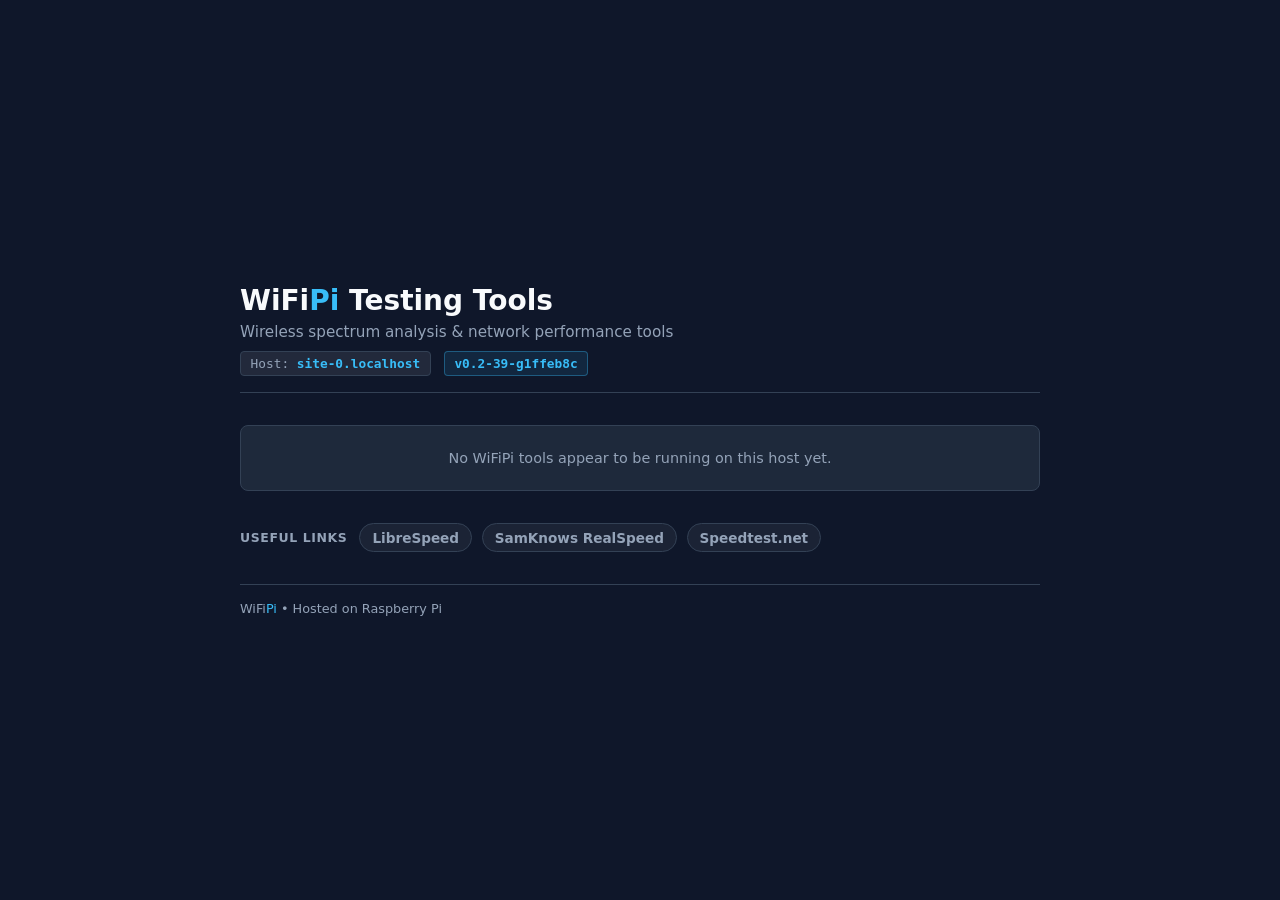
==== www/index.html @ 3b6e67a8 "Add robust playlist fetch retry logic with backoff and error handling - Introduced `fetch_playlist` " ====
<!DOCTYPE html>
<html lang="en">
<head>
    <!-- Mark JS as available so cards can start hidden and be revealed only for the
         apps that actually respond on this Pi. With JS off, .js is never added and
         all cards show (the pre-modular behaviour) — a clean no-JS fallback. -->
    <script>document.documentElement.className += ' js';</script>
    <meta charset="UTF-8">
    <meta name="viewport" content="width=device-width, initial-scale=1.0">
    <title>WiFiPi - Wireless Testing Tools</title>
    <style>
        :root {
            --bg-color: #0f172a;
            --card-bg: #1e293b;
            --card-border: #334155;
            --text-primary: #f8fafc;
            --text-secondary: #94a3b8;
            --accent-color: #38bdf8;
        }

        * {
            box-sizing: border-box;
            margin: 0;
            padding: 0;
        }

        body {
            font-family: system-ui, -apple-system, BlinkMacSystemFont, 'Segoe UI', Roboto, sans-serif;
            background-color: var(--bg-color);
            color: var(--text-primary);
            min-height: 100vh;
            display: flex;
            flex-direction: column;
            align-items: center;
            justify-content: center;
            padding: 2rem 1rem;
        }

        .container {
            width: 100%;
            max-width: 800px;
        }

        header {
            margin-bottom: 2rem;
            border-bottom: 1px solid var(--card-border);
            padding-bottom: 1rem;
        }

        h1 {
            font-size: 1.75rem;
            font-weight: 700;
            margin-bottom: 0.4rem;
            color: var(--text-primary);
        }

        h1 span, footer span {
            color: var(--accent-color);
        }

        .subtitle {
            color: var(--text-secondary);
            font-size: 0.95rem;
        }

        .apps-grid {
            display: grid;
            grid-template-columns: repeat(auto-fit, minmax(300px, 1fr));
            gap: 1.25rem;
        }

        .section-label {
            font-size: 0.78rem;
            font-weight: 700;
            text-transform: uppercase;
            letter-spacing: 0.6px;
            color: var(--text-secondary);
            margin-bottom: 1rem;
        }

        .section-divider {
            border: none;
            border-top: 1px solid var(--card-border);
            margin: 2.5rem 0 1.75rem;
        }

        .app-card {
            background-color: var(--card-bg);
            border: 1px solid var(--card-border);
            border-radius: 8px;
            padding: 1.25rem;
            display: flex;
            flex-direction: column;
            justify-content: space-between;
            text-decoration: none;
            color: inherit;
            transition: border-color 0.2s ease, background-color 0.2s ease;
        }

        .app-card:hover {
            border-color: var(--accent-color);
            background-color: #24334d;
        }

        .card-header {
            display: flex;
            align-items: center;
            justify-content: space-between;
            margin-bottom: 0.75rem;
        }

        .card-title {
            font-size: 1.1rem;
            font-weight: 600;
            color: var(--text-primary);
        }

        .path-badge {
            font-family: monospace;
            font-size: 0.8rem;
            background: rgba(255, 255, 255, 0.08);
            padding: 0.2rem 0.5rem;
            border-radius: 4px;
            color: var(--accent-color);
        }

        .card-desc {
            color: var(--text-secondary);
            font-size: 0.88rem;
            line-height: 1.5;
            margin-bottom: 1.25rem;
        }

        .btn-open {
            display: inline-flex;
            align-items: center;
            justify-content: center;
            padding: 0.5rem 0.85rem;
            border-radius: 6px;
            background-color: var(--accent-color);
            color: #0f172a;
            font-weight: 600;
            font-size: 0.88rem;
            border: none;
            transition: background-color 0.2s ease;
        }

        .app-card:hover .btn-open {
            background-color: #7dd3fc;
        }

        /* External links — a compact row of pill buttons, deliberately lighter-weight
           than .app-card and outside the JS discovery gate below (which hides
           .app-card until a matching /api/hostname probe succeeds). These aren't
           WiFiPi apps and have nothing to probe, so they should always be visible. */
        .external-links {
            display: flex;
            align-items: center;
            flex-wrap: wrap;
            gap: 0.6rem;
            margin-top: 2rem;
        }

        .external-links-label {
            font-size: 0.78rem;
            font-weight: 700;
            text-transform: uppercase;
            letter-spacing: 0.6px;
            color: var(--text-secondary);
            margin-right: 0.15rem;
        }

        .link-pill {
            display: inline-flex;
            align-items: center;
            font-size: 0.85rem;
            font-weight: 600;
            color: var(--text-secondary);
            background: rgba(255, 255, 255, 0.05);
            border: 1px solid var(--card-border);
            padding: 0.35rem 0.75rem;
            border-radius: 999px;
            text-decoration: none;
            transition: border-color 0.2s ease, color 0.2s ease, background-color 0.2s ease;
        }

        .link-pill:hover {
            color: var(--text-primary);
            border-color: var(--accent-color);
            background-color: #24334d;
        }

        footer {
            color: var(--text-secondary);
            font-size: 0.8rem;
            border-top: 1px solid var(--card-border);
            padding-top: 1rem;
            margin-top: 2rem;
        }

        /* Hostname badge — identifies which machine is serving this page */
        .host-badge {
            display: inline-block;
            margin-top: 0.65rem;
            font-family: monospace;
            font-size: 0.8rem;
            color: var(--text-secondary);
            background: rgba(255, 255, 255, 0.08);
            border: 1px solid var(--card-border);
            padding: 0.25rem 0.6rem;
            border-radius: 4px;
        }

        .host-badge strong {
            color: var(--accent-color);
            font-weight: 600;
        }

        .beta-badge {
            font-size: 0.7rem;
            font-weight: 700;
            text-transform: uppercase;
            letter-spacing: 0.5px;
            color: #fbbf24;
            background: rgba(251, 191, 36, 0.12);
            border: 1px solid rgba(251, 191, 36, 0.4);
            padding: 0.15rem 0.4rem;
            border-radius: 4px;
            margin-left: 0.5rem;
        }

        /* Release version badge — single source of truth for the displayed version */
        .version-badge {
            display: inline-block;
            margin-top: 0.65rem;
            margin-left: 0.5rem;
            font-family: monospace;
            font-size: 0.8rem;
            font-weight: 600;
            color: var(--accent-color);
            background: rgba(56, 189, 248, 0.1);
            border: 1px solid rgba(56, 189, 248, 0.35);
            padding: 0.25rem 0.6rem;
            border-radius: 4px;
        }

        /* App discovery: when JS is available, cards start hidden and only the
           apps that answer /<app>/api/hostname on this Pi are revealed (.live).
           The .empty class is added by JS to sections/dividers with no live cards. */
        .js .app-card { display: none; }
        .js .app-card.live { display: flex; }
        .section-label.empty,
        .apps-grid.empty,
        .section-divider.empty { display: none; }

        #empty-state {
            display: none;
            color: var(--text-secondary);
            background-color: var(--card-bg);
            border: 1px solid var(--card-border);
            border-radius: 8px;
            padding: 1.5rem;
            text-align: center;
            font-size: 0.9rem;
        }
        #empty-state.show { display: block; }
    </style>
</head>
<body>

    <div class="container">
        <header>
            <h1>WiFi<span>Pi</span> Testing Tools</h1>
            <p class="subtitle">Wireless spectrum analysis & network performance tools</p>
            <span class="host-badge" title="Host serving this page">
                Host: <strong id="hostName"><!--# echo var="hostname" default="" --></strong>
            </span>
            <span class="version-badge" title="WiFiPi version (git-stamped at commit time)"><!--VERSION-->v0.2-39-g1ffeb8c<!--/VERSION--></span>
        </header>

        <div class="section-label">Monitoring &amp; Management</div>
        <div class="apps-grid">
            <a href="/wifimon/" class="app-card">
                <div>
                    <div class="card-header">
                        <h2 class="card-title">WiFi Utilization Monitor</h2>
                        <span class="path-badge">/wifimon/</span>
                    </div>
                    <p class="card-desc">Real-time spectrum analysis, channel utilization, and BSS scanning across 2.4 GHz, 5 GHz, and 6 GHz bands.</p>
                </div>
                <div class="btn-open">
                    Open App &rarr;
                </div>
            </a>

            <a href="/iperfserver/" class="app-card">
                <div>
                    <div class="card-header">
                        <h2 class="card-title">iPerf3 Server Manager</h2>
                        <span class="path-badge">/iperfserver/</span>
                    </div>
                    <p class="card-desc">Manage, start, stop, and monitor running iPerf3 server daemons and systemd services across ports.</p>
                </div>
                <div class="btn-open">
                    Open App &rarr;
                </div>
            </a>

            <a href="/wificonnect/" class="app-card">
                <div>
                    <div class="card-header">
                        <h2 class="card-title">WiFi Connection Manager <span class="beta-badge">Beta</span></h2>
                        <span class="path-badge">/wificonnect/</span>
                    </div>
                    <p class="card-desc">Scan for nearby networks, connect or disconnect the wireless interface, and manage saved WiFi profiles.</p>
                </div>
                <div class="btn-open">
                    Open App &rarr;
                </div>
            </a>

            <a href="/devices/" class="app-card">
                <div>
                    <div class="card-header">
                        <h2 class="card-title">Network Device Scanner</h2>
                        <span class="path-badge">/devices/</span>
                    </div>
                    <p class="card-desc">Run a privileged ARP sweep of the subnet behind a chosen Bind Interface to inventory every live device on the network, with MAC address and vendor.</p>
                </div>
                <div class="btn-open">
                    Open App &rarr;
                </div>
            </a>

            <a href="/roaming/" class="app-card">
                <div>
                    <div class="card-header">
                        <h2 class="card-title">WiFi Roaming Monitor <span class="beta-badge">Beta</span></h2>
                        <span class="path-badge">/roaming/</span>
                    </div>
                    <p class="card-desc">Live timeline of association events, timing roams between BSSIDs and decoding 802.11 reason codes so disconnects explain themselves.</p>
                </div>
                <div class="btn-open">
                    Open App &rarr;
                </div>
            </a>

            <a href="/terminal/" class="app-card">
                <div>
                    <div class="card-header">
                        <h2 class="card-title">Web Terminal</h2>
                        <span class="path-badge">/terminal/</span>
                    </div>
                    <p class="card-desc">Interactive shell on this Pi in the browser, for when nothing else will do.</p>
                </div>
                <div class="btn-open">
                    Open App &rarr;
                </div>
            </a>

            <a href="/reboot/" class="app-card">
                <div>
                    <div class="card-header">
                        <h2 class="card-title">Reboot Manager <span class="beta-badge">Beta</span></h2>
                        <span class="path-badge">/reboot/</span>
                    </div>
                    <p class="card-desc">Check uptime and trigger a confirmed reboot of this host, with a cancellable countdown before it fires.</p>
                </div>
                <div class="btn-open">
                    Open App &rarr;
                </div>
            </a>
        </div>

        <hr class="section-divider">

        <div class="section-label">Traffic Generators</div>
        <div class="apps-grid">
            <a href="/iperf/" class="app-card">
                <div>
                    <div class="card-header">
                        <h2 class="card-title">iPerf3 Congestion Generator</h2>
                        <span class="path-badge">/iperf/</span>
                    </div>
                    <p class="card-desc">Configure, monitor, and run iPerf3 client test streams across network interfaces.</p>
                </div>
                <div class="btn-open">
                    Open App &rarr;
                </div>
            </a>

            <a href="/webbrowse/" class="app-card">
                <div>
                    <div class="card-header">
                        <h2 class="card-title">Web Browsing Simulator</h2>
                        <span class="path-badge">/webbrowse/</span>
                    </div>
                    <p class="card-desc">Simulate realistic, bursty web-browsing traffic against another Pi's randomized page corpus, instead of iperf3's sustained throughput.</p>
                </div>
                <div class="btn-open">
                    Open App &rarr;
                </div>
            </a>

            <a href="/videostream/" class="app-card">
                <div>
                    <div class="card-header">
                        <h2 class="card-title">Video Stream Simulator <span class="beta-badge">Beta</span></h2>
                        <span class="path-badge">/videostream/</span>
                    </div>
                    <p class="card-desc">Stream an adaptive-bitrate HLS ladder from another Pi with several buffering viewers at once, reporting the metrics video actually cares about: startup delay, rebuffers and the rendition the link could sustain.</p>
                </div>
                <div class="btn-open">
                    Open App &rarr;
                </div>
            </a>

            <a href="/clientsim/" class="app-card">
                <div>
                    <div class="card-header">
                        <h2 class="card-title">Client Simulator <span class="beta-badge">Beta</span></h2>
                        <span class="path-badge">/clientsim/</span>
                    </div>
                    <p class="card-desc">Simulate many independent clients behind a single WiFi association using isolated network namespaces, NAT'd out one radio, with churn to mimic devices joining and leaving.</p>
                </div>
                <div class="btn-open">
                    Open App &rarr;
                </div>
            </a>

            <a href="/porcupine/" class="app-card">
                <div>
                    <div class="card-header">
                        <h2 class="card-title">WiFi Porcupine <span class="beta-badge">Beta</span></h2>
                        <span class="path-badge">/porcupine/</span>
                    </div>
                    <p class="card-desc">Stress an AP by rapidly associating and disassociating several WiFi interfaces at once, randomizing each interface's MAC on every reconnect so the hub sees a storm of brand-new stations.</p>
                </div>
                <div class="btn-open">
                    Open App &rarr;
                </div>
            </a>
        </div>

        <div id="empty-state">
            No WiFiPi tools appear to be running on this host yet.
        </div>

        <div class="external-links">
            <span class="external-links-label">Useful Links</span>
            <a href="https://librespeed.org/" class="link-pill" target="_blank" rel="noopener noreferrer">LibreSpeed</a>
            <a href="https://www.samknows.com/realspeed/" class="link-pill" target="_blank" rel="noopener noreferrer">SamKnows RealSpeed</a>
            <a href="https://www.speedtest.net/" class="link-pill" target="_blank" rel="noopener noreferrer">Speedtest.net</a>
        </div>

        <footer>
            <p>WiFi<span>Pi</span> &bull; Hosted on Raspberry Pi</p>
        </footer>
    </div>

    <script>
        // Self-discovering landing page. This box may run only a SUBSET of the
        // WiFiPi tools, so every card starts hidden (via the .js gate) and is
        // revealed only if its app actually responds on this host. Each app is
        // probed at /<app>/api/hostname — the one endpoint every app is required
        // to expose — which doubles as the host-name source. Same-origin (all
        // apps are nginx subpaths), so no CORS. An app that isn't installed 404s
        // and its card simply stays hidden.
        //
        // Host name is still resolved in escalating steps:
        //   1. Nginx SSI substitutes it above (requires `ssi on;`).
        //   2. Otherwise the first app that answers a probe supplies it.
        //   3. Otherwise the address this page was reached on (often an IP).
        (function () {
            var PROBE_TIMEOUT_MS = 2500;

            var host = document.getElementById('hostName');
            var hostResolved = !!(host && host.textContent.trim());
            // Immediate non-blank fallback so the badge is never empty while probing.
            if (host && !hostResolved) host.textContent = window.location.hostname || 'localhost';

            var cards = Array.prototype.slice.call(document.querySelectorAll('.app-card'));

            function probe(card) {
                var href = card.getAttribute('href') || '';
                var url = href.replace(/\/?$/, '/') + 'api/hostname';
                var ctrl = new AbortController();
                var timer = setTimeout(function () { ctrl.abort(); }, PROBE_TIMEOUT_MS);
                return fetch(url, { cache: 'no-store', signal: ctrl.signal })
                    .then(function (r) { return r.ok ? r.json() : Promise.reject(); })
                    .then(function (data) {
                        clearTimeout(timer);
                        card.classList.add('live');
                        if (host && !hostResolved && data && data.hostname) {
                            host.textContent = data.hostname;
                            hostResolved = true;
                        }
                    })
                    .catch(function () { clearTimeout(timer); });
            }

            function nearestGrid(node, dir) {
                var n = dir < 0 ? node.previousElementSibling : node.nextElementSibling;
                while (n) {
                    if (n.classList && n.classList.contains('apps-grid')) return n;
                    n = dir < 0 ? n.previousElementSibling : n.nextElementSibling;
                }
                return null;
            }

            function isEmptyGrid(grid) {
                return !grid || grid.querySelectorAll('.app-card.live').length === 0;
            }

            Promise.all(cards.map(probe)).then(function () {
                var anyLive = false;

                // Hide a section (its grid + preceding label) when no card survived.
                Array.prototype.slice.call(document.querySelectorAll('.apps-grid')).forEach(function (grid) {
                    if (isEmptyGrid(grid)) {
                        grid.classList.add('empty');
                        var label = grid.previousElementSibling;
                        if (label && label.classList.contains('section-label')) label.classList.add('empty');
                    } else {
                        anyLive = true;
                    }
                });

                // A divider only earns its keep between two non-empty sections.
                Array.prototype.slice.call(document.querySelectorAll('.section-divider')).forEach(function (hr) {
                    if (isEmptyGrid(nearestGrid(hr, -1)) || isEmptyGrid(nearestGrid(hr, 1))) {
                        hr.classList.add('empty');
                    }
                });

                if (!anyLive) {
                    var es = document.getElementById('empty-state');
                    if (es) es.classList.add('show');
                }
            });
        })();
    </script>

</body>
</html>
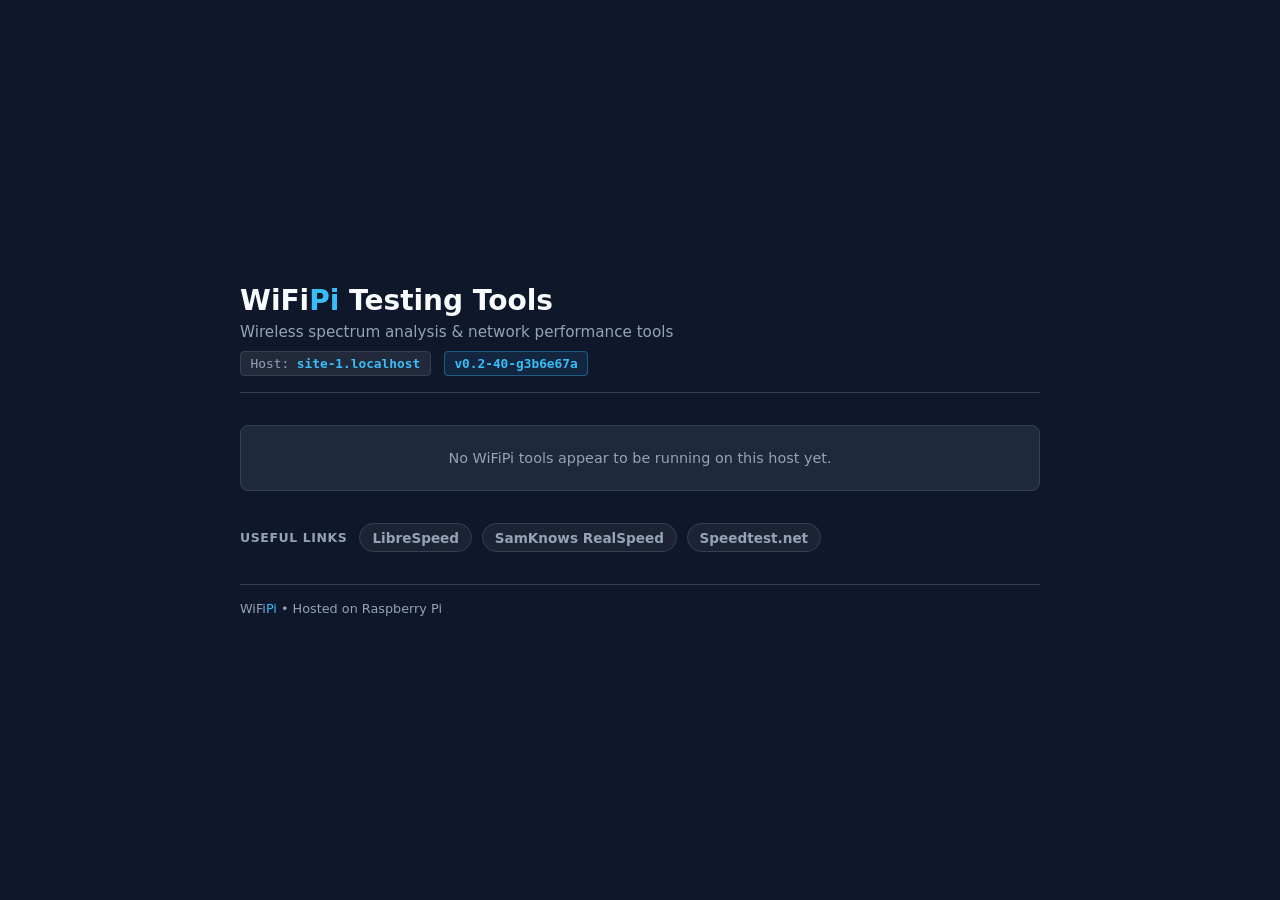
==== commit de58a2db: "Add connection pooling to `requests` for video segments in Video Stream Simulator - Introduced `requ" ====
--- a/www/index.html
+++ b/www/index.html
@@ -275,7 +275,7 @@
             <span class="host-badge" title="Host serving this page">
                 Host: <strong id="hostName"><!--# echo var="hostname" default="" --></strong>
             </span>
-            <span class="version-badge" title="WiFiPi version (git-stamped at commit time)"><!--VERSION-->v0.2-39-g1ffeb8c<!--/VERSION--></span>
+            <span class="version-badge" title="WiFiPi version (git-stamped at commit time)"><!--VERSION-->v0.2-40-g3b6e67a<!--/VERSION--></span>
         </header>
 
         <div class="section-label">Monitoring &amp; Management</div>
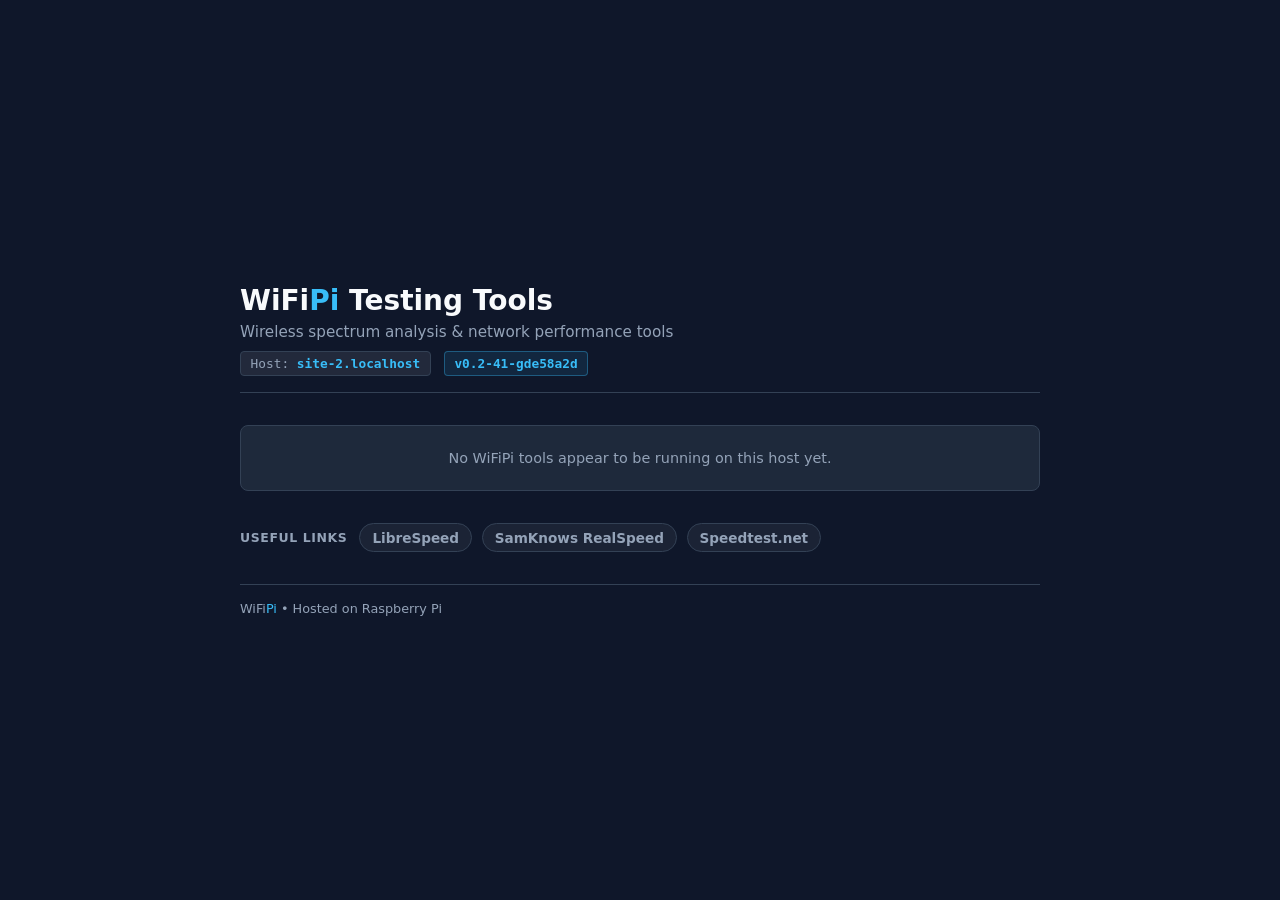
==== commit e4e26bbb: "Add "link-limited" detection and logging for slow network paths in Video Stream Simulator - Introduc" ====
--- a/www/index.html
+++ b/www/index.html
@@ -275,7 +275,7 @@
             <span class="host-badge" title="Host serving this page">
                 Host: <strong id="hostName"><!--# echo var="hostname" default="" --></strong>
             </span>
-            <span class="version-badge" title="WiFiPi version (git-stamped at commit time)"><!--VERSION-->v0.2-40-g3b6e67a<!--/VERSION--></span>
+            <span class="version-badge" title="WiFiPi version (git-stamped at commit time)"><!--VERSION-->v0.2-41-gde58a2d<!--/VERSION--></span>
         </header>
 
         <div class="section-label">Monitoring &amp; Management</div>
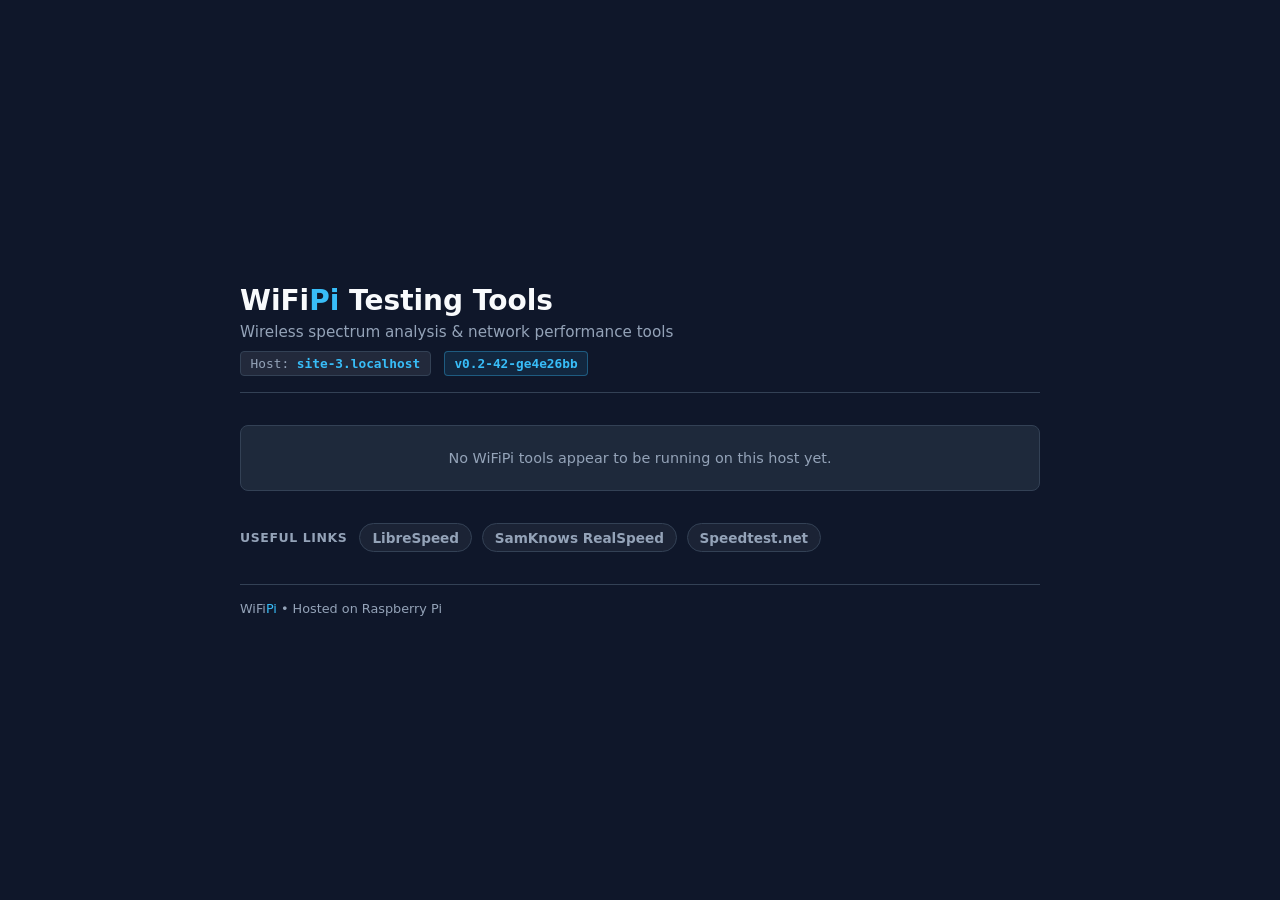
==== commit 856732f4: "Add mid-transfer Stop handling and improve `/stop` robustness in Video Stream Simulator - Introduced" ====
--- a/www/index.html
+++ b/www/index.html
@@ -275,7 +275,7 @@
             <span class="host-badge" title="Host serving this page">
                 Host: <strong id="hostName"><!--# echo var="hostname" default="" --></strong>
             </span>
-            <span class="version-badge" title="WiFiPi version (git-stamped at commit time)"><!--VERSION-->v0.2-41-gde58a2d<!--/VERSION--></span>
+            <span class="version-badge" title="WiFiPi version (git-stamped at commit time)"><!--VERSION-->v0.2-42-ge4e26bb<!--/VERSION--></span>
         </header>
 
         <div class="section-label">Monitoring &amp; Management</div>
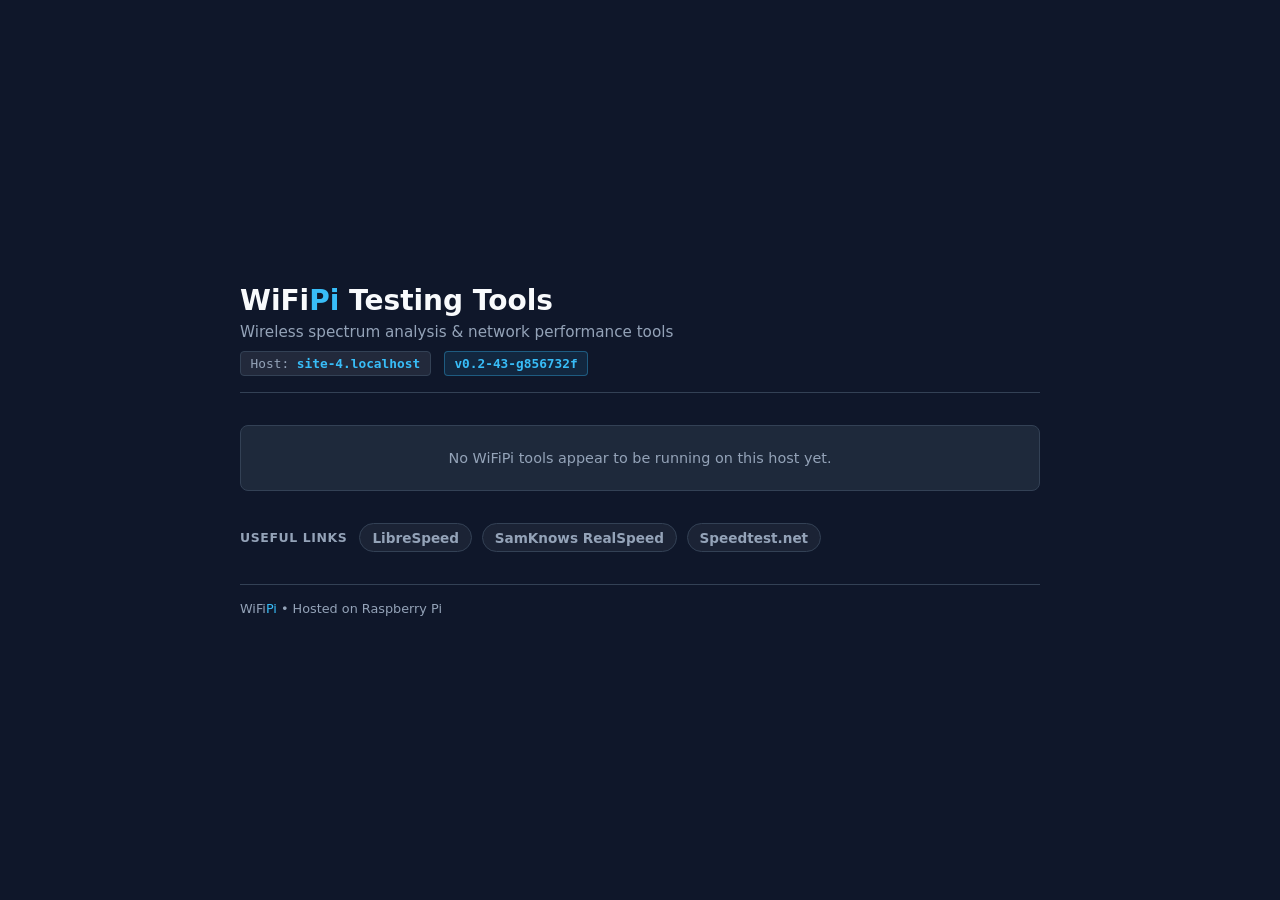
==== commit 57555743: "Add mid-transfer Stop handling and improve `/stop` robustness in Video Stream Simulator - Introduced" ====
--- a/www/index.html
+++ b/www/index.html
@@ -275,7 +275,7 @@
             <span class="host-badge" title="Host serving this page">
                 Host: <strong id="hostName"><!--# echo var="hostname" default="" --></strong>
             </span>
-            <span class="version-badge" title="WiFiPi version (git-stamped at commit time)"><!--VERSION-->v0.2-42-ge4e26bb<!--/VERSION--></span>
+            <span class="version-badge" title="WiFiPi version (git-stamped at commit time)"><!--VERSION-->v0.2-43-g856732f<!--/VERSION--></span>
         </header>
 
         <div class="section-label">Monitoring &amp; Management</div>
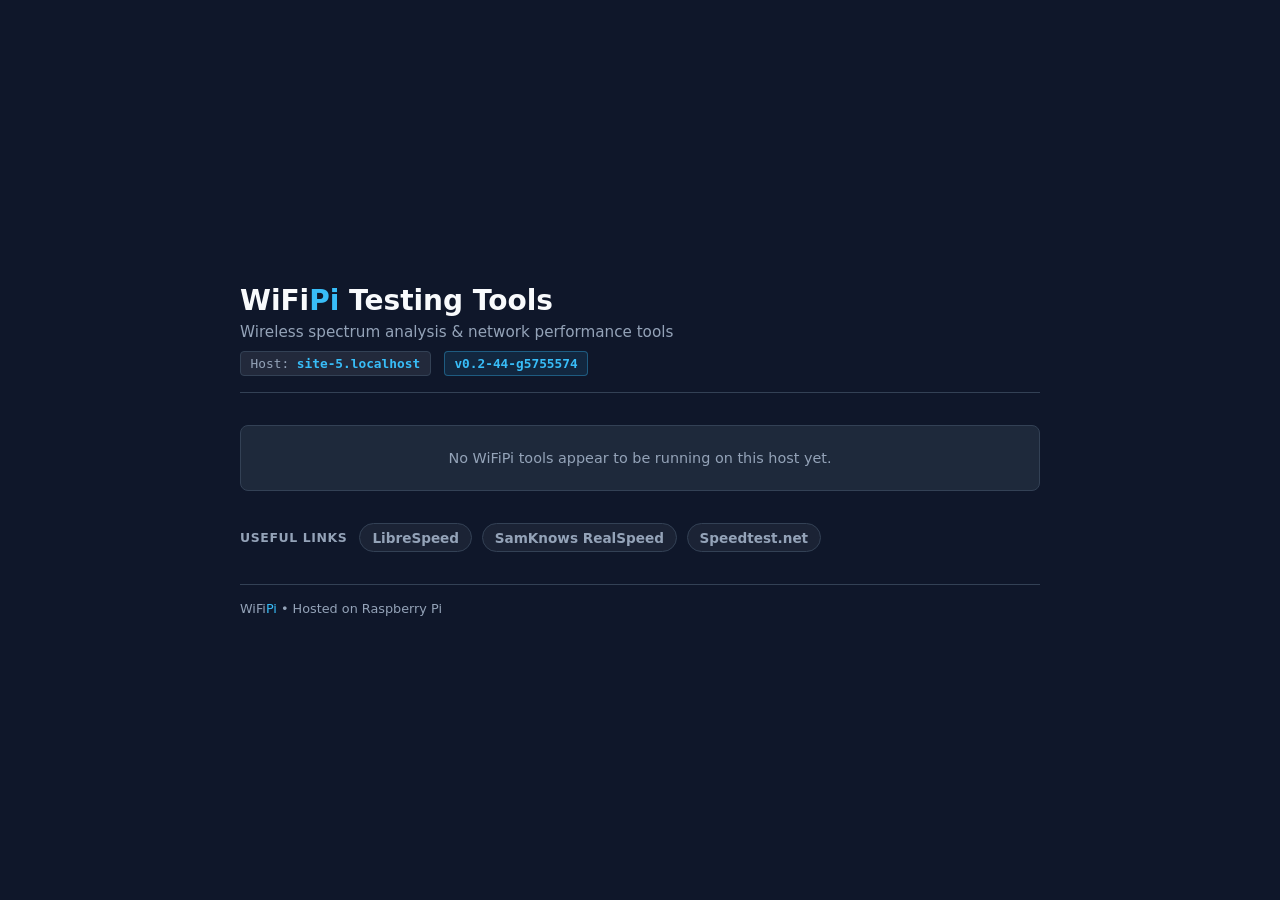
==== commit 483da800: "Implement WiFi disconnection enforcement for scans and active connection alert system - Added backen" ====
--- a/www/index.html
+++ b/www/index.html
@@ -275,7 +275,7 @@
             <span class="host-badge" title="Host serving this page">
                 Host: <strong id="hostName"><!--# echo var="hostname" default="" --></strong>
             </span>
-            <span class="version-badge" title="WiFiPi version (git-stamped at commit time)"><!--VERSION-->v0.2-43-g856732f<!--/VERSION--></span>
+            <span class="version-badge" title="WiFiPi version (git-stamped at commit time)"><!--VERSION-->v0.2-44-g5755574<!--/VERSION--></span>
         </header>
 
         <div class="section-label">Monitoring &amp; Management</div>
@@ -364,7 +364,7 @@
                         <h2 class="card-title">Reboot Manager <span class="beta-badge">Beta</span></h2>
                         <span class="path-badge">/reboot/</span>
                     </div>
-                    <p class="card-desc">Check uptime and trigger a confirmed reboot of this host, with a cancellable countdown before it fires.</p>
+                    <p class="card-desc">Check uptime and trigger a confirmed reboot or shutdown of this host, with a cancellable countdown before it fires.</p>
                 </div>
                 <div class="btn-open">
                     Open App &rarr;
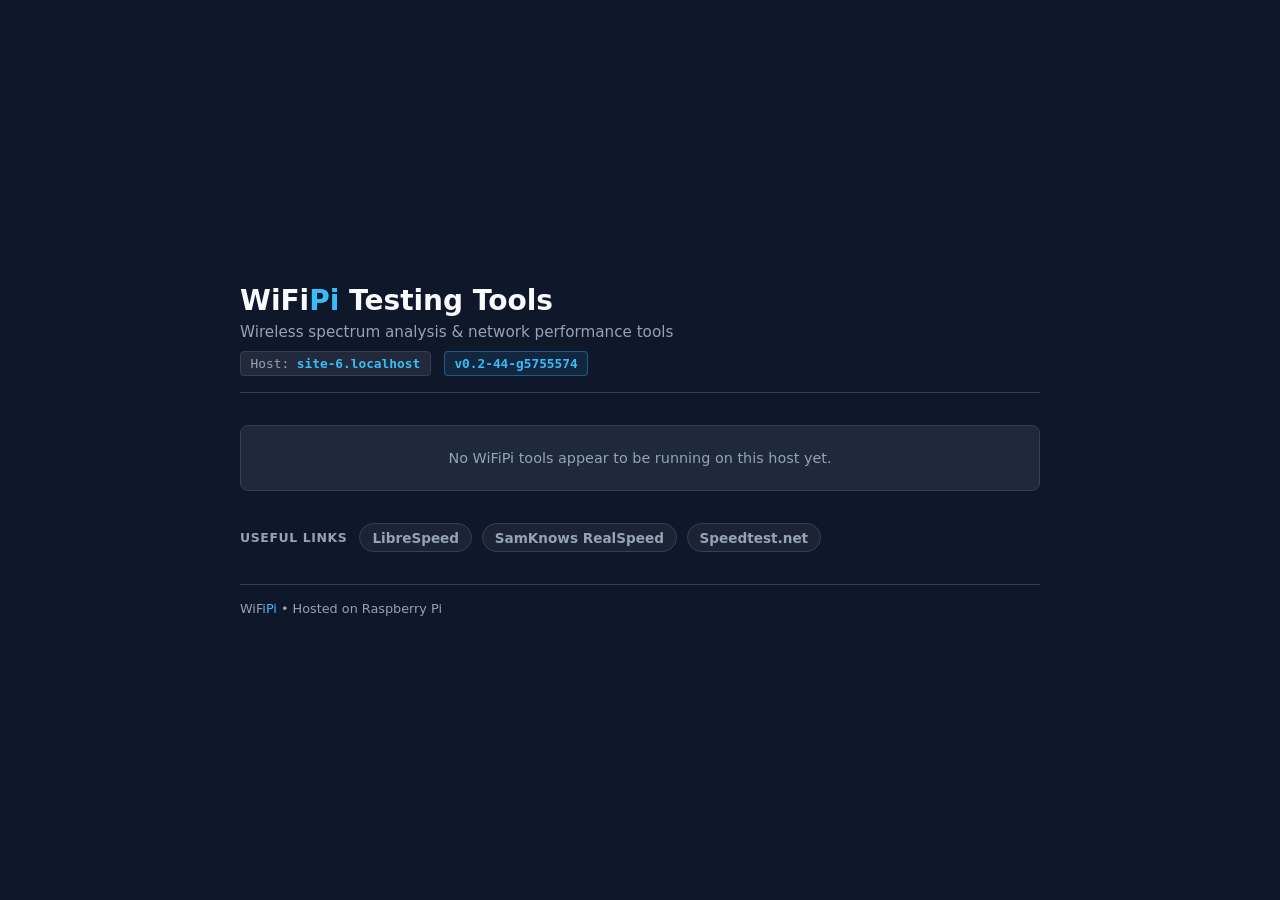
==== commit b6b77b80: "Remove `web_terminal` app, associated resources, and references." ====
--- a/www/index.html
+++ b/www/index.html
@@ -345,19 +345,6 @@
                 </div>
             </a>
 
-            <a href="/terminal/" class="app-card">
-                <div>
-                    <div class="card-header">
-                        <h2 class="card-title">Web Terminal</h2>
-                        <span class="path-badge">/terminal/</span>
-                    </div>
-                    <p class="card-desc">Interactive shell on this Pi in the browser, for when nothing else will do.</p>
-                </div>
-                <div class="btn-open">
-                    Open App &rarr;
-                </div>
-            </a>
-
             <a href="/reboot/" class="app-card">
                 <div>
                     <div class="card-header">
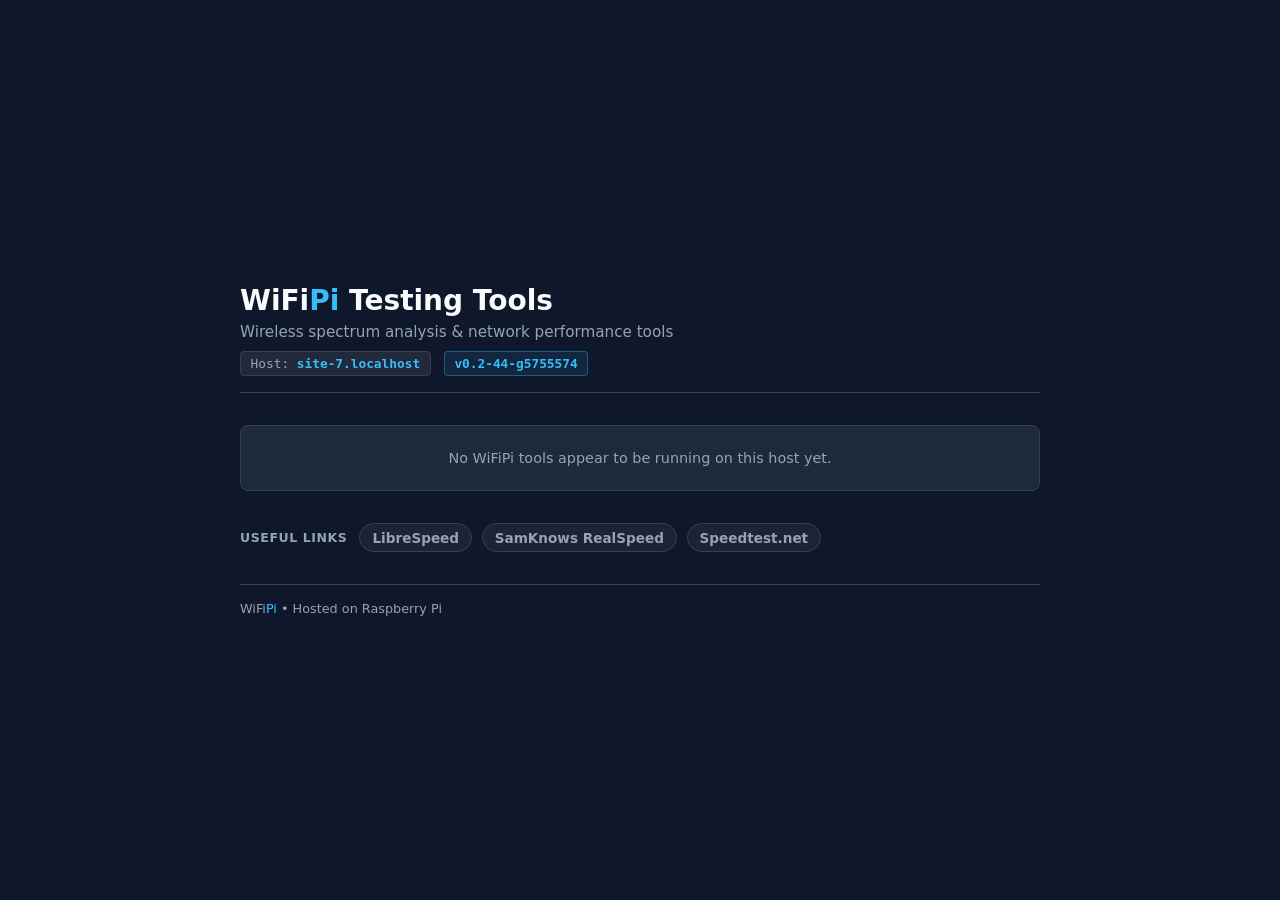
==== commit 511b4658: "Remove beta labels from WiFi Connection Manager in UI and tests." ====
--- a/www/index.html
+++ b/www/index.html
@@ -309,7 +309,7 @@
             <a href="/wificonnect/" class="app-card">
                 <div>
                     <div class="card-header">
-                        <h2 class="card-title">WiFi Connection Manager <span class="beta-badge">Beta</span></h2>
+                        <h2 class="card-title">WiFi Connection Manager</h2>
                         <span class="path-badge">/wificonnect/</span>
                     </div>
                     <p class="card-desc">Scan for nearby networks, connect or disconnect the wireless interface, and manage saved WiFi profiles.</p>
